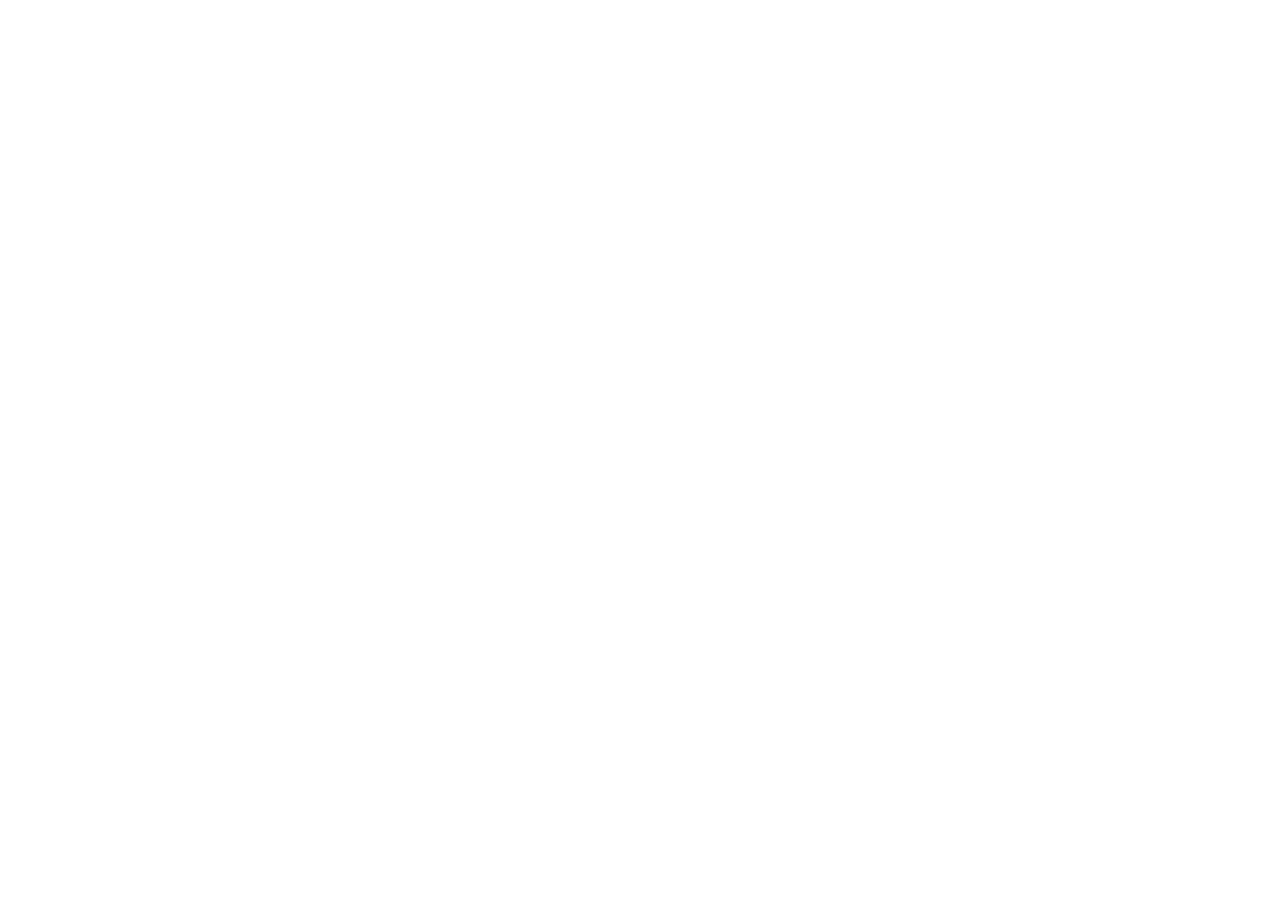
==== 02/Home work 2/Inputs/inputs.html @ 46ea443f "my first inputs" ====
<!DOCTYPE html>
<html lang="en">
  <head>
    <meta charset="UTF-8" />
    <meta http-equiv="X-UA-Compatible" content="IE=edge" />
    <meta name="viewport" content="width=device-width, initial-scale=1.0" />
    <title>Types of inputs</title>
  </head>
  <body>
    <form action=""></form>
  </body>
</html>
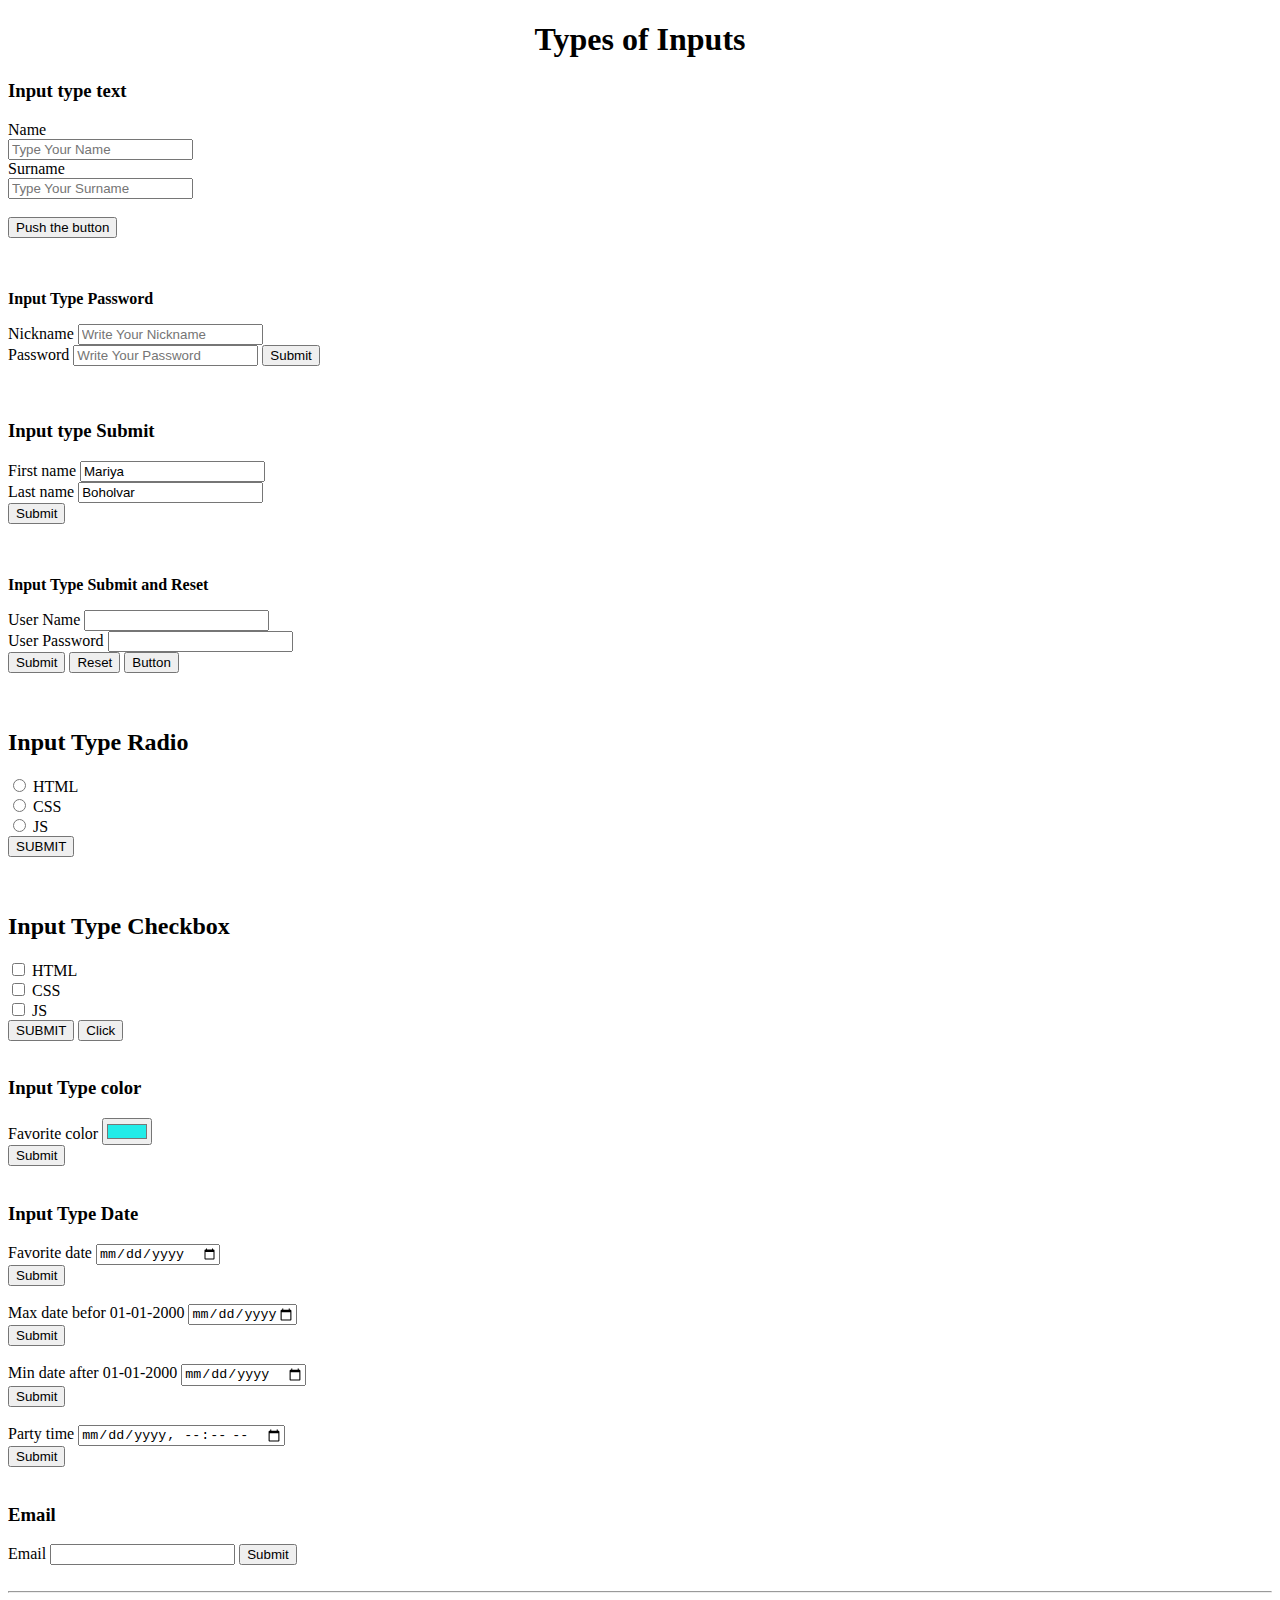
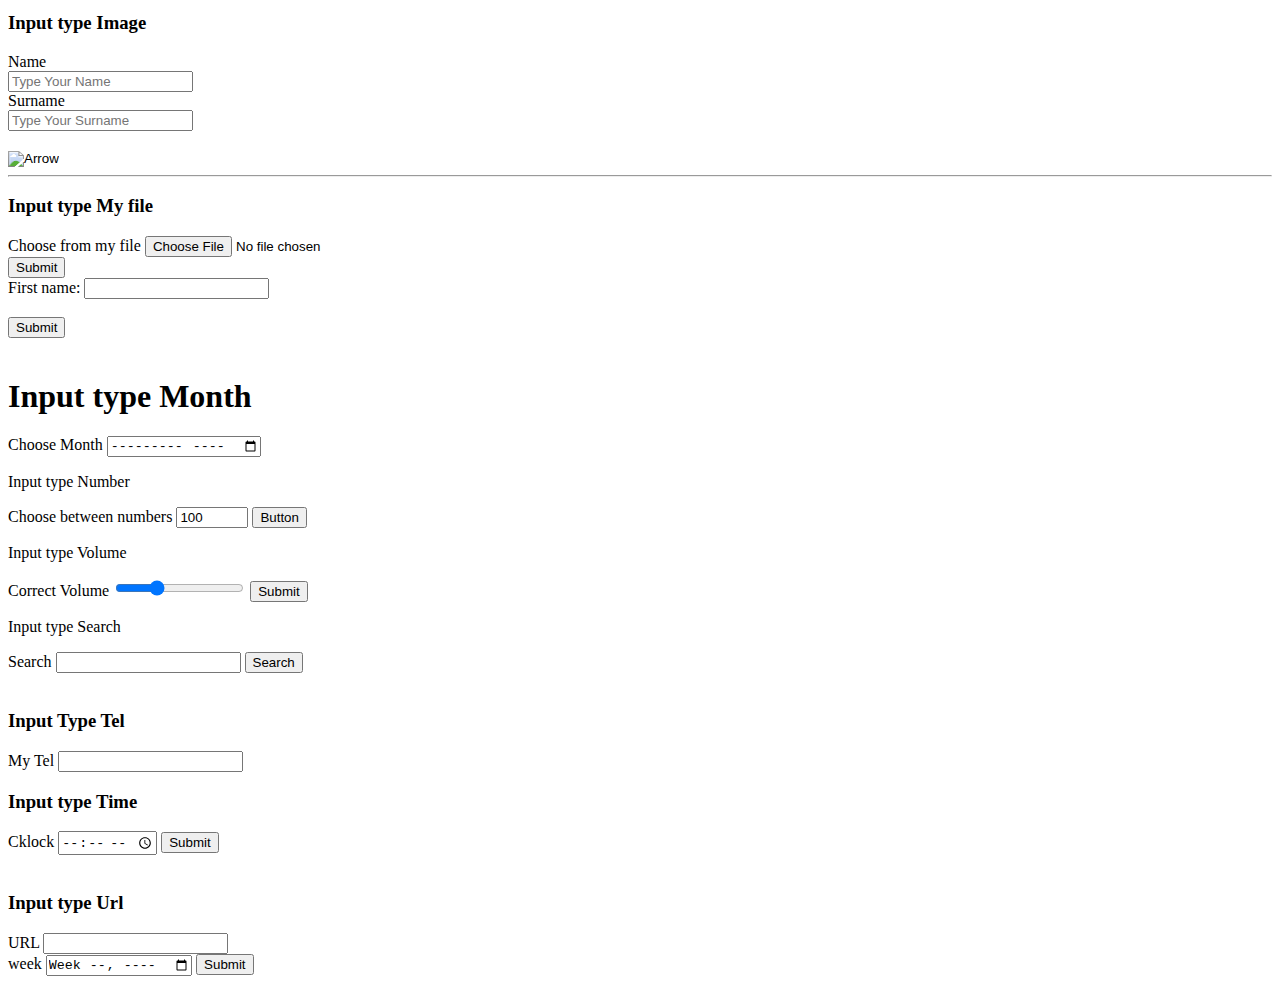
==== commit 267763e5: "Inputs" ====
--- a/02/Home work 2/Inputs/inputs.html
+++ b/02/Home work 2/Inputs/inputs.html
@@ -7,6 +7,262 @@
     <title>Types of inputs</title>
   </head>
   <body>
-    <form action=""></form>
+    <h1 style="text-align: center">
+      <strong>Types of Inputs</strong>
+    </h1>
+    <form action="">
+      <div>
+        <h3><strong>Input type text</strong></h3>
+        <label for="name">Name</label><br />
+        <input type="text" id="name" placeholder="Type Your Name" /><br />
+        <label for="sname">Surname</label><br />
+        <input type="text" id="sname" placeholder="Type Your Surname" /><br />
+        <br />
+        <input type="button" value="Push the button" />
+      </div>
+
+      <br />
+      <br />
+
+      <div>
+        <p><strong>Input Type Password</strong></p>
+        <label for="nickname">Nickname</label>
+        <input
+          type="text"
+          name="nickname"
+          id="nickname"
+          placeholder="Write Your Nickname"
+        />
+        <br />
+        <label for="password">Password</label>
+        <input
+          type="password"
+          name="password"
+          id="password"
+          placeholder="Write Your Password"
+        />
+        <input type="submit" value="Submit" />
+      </div>
+
+      <br />
+      <br />
+
+      <div>
+        <h3>Input type Submit</h3>
+        <label for="fname">First name</label>
+        <input type="text" name="fname" id="fname" value="Mariya" />
+        <br />
+        <label for="lname">Last name</label>
+        <input type="text" name="lname" id="lname" value="Boholvar" />
+        <br />
+        <input type="submit" value="Submit" />
+      </div>
+    </form>
+
+    <br />
+    <br />
+
+    <form action="">
+      <div>
+        <p><strong>Input Type Submit and Reset</strong></p>
+        <label for="user">User Name</label>
+        <input type="text" id="user" />
+        <br />
+        <label for="user password">User Password</label>
+        <input type="password" id="user password" />
+        <br />
+        <input type="submit" value="Submit" onclick="alert('Thanks')" />
+        <input type="reset" value="Reset" onclick="alert('Thanks')" />
+        <input type="button" value="Button" onclick="alert('Thanks')" />
+      </div>
+      <br />
+      <br />
+
+      <div>
+        <h2>Input Type Radio</h2>
+
+        <input type="radio" id="html" name="radio" />
+        <label for="html">HTML</label>
+        <br />
+        <input type="radio" id="css" name="radio" />
+        <label for="css">CSS</label>
+        <br />
+        <input type="radio" id="js" name="radio" />
+        <label for="js">JS</label>
+        <br />
+
+        <input type="submit" value="SUBMIT" />
+      </div>
+      <br />
+      <br />
+
+      <div>
+        <h2>Input Type Checkbox</h2>
+
+        <input type="checkbox" id="check1" name="checkbox" />
+        <label for="check1">HTML</label>
+        <br />
+        <input type="checkbox" id="check2" name="checkbox" />
+        <label for="check2">CSS</label>
+        <br />
+        <input type="checkbox" id="check3" name="checkbox" />
+        <label for="check3">JS</label>
+        <br />
+        <input type="submit" value="SUBMIT" />
+        <input type="button" value="Click" onclick="alert('Good job')" />
+      </div>
+      <br />
+
+      <div>
+        <h3>Input Type color</h3>
+
+        <label for="favcolor">Favorite color</label>
+        <input type="color" name="favcolor" id="favcolor" value="#22ECE8" />
+        <br />
+        <input type="submit" value="Submit" />
+      </div>
+      <br />
+      <div>
+        <h3>Input Type Date</h3>
+
+        <label for="favdate">Favorite date</label>
+        <input type="date" name="favdate" id="favdate" />
+        <br />
+        <input type="submit" value="Submit" />
+        <br />
+        <br />
+
+        <label for="datemax">Max date befor 01-01-2000</label>
+        <input type="date" name="datemax" id="datemax" max="2000-01-01" />
+        <br />
+        <input type="submit" value="Submit" />
+
+        <br />
+        <br />
+        <label for="mindate">Min date after 01-01-2000</label>
+        <input type="date" name="mindate" id="mindate" min="2000-01-01" />
+        <br />
+        <input type="submit" value="Submit" />
+
+        <br />
+        <br />
+        <label for="party">Party time</label>
+        <input type="datetime-local" name="party" id="party" />
+        <br />
+        <input type="submit" value="Submit" />
+      </div>
+      <br />
+
+      <div>
+        <h3>Email</h3>
+        <label for="email">Email</label>
+        <input type="email" name="email" id="email" />
+        <!-- <input type="hidden" id="custEmail" name="custEmail" value="100" /> Не зрозумів, як саме працює input - Hiden$$-->
+
+        <input type="submit" value="Submit" />
+      </div>
+
+      <br />
+      <hr />
+      <div>
+        <h3><strong>Input type Image</strong></h3>
+        <label for="name 1">Name</label><br />
+        <input type="text" id="name 1" placeholder="Type Your Name" /><br />
+        <label for="sname 1">Surname</label><br />
+        <input type="text" id="sname 1" placeholder="Type Your Surname" /><br />
+        <br />
+        <input
+          type="image"
+          src="https://www.w3schools.com/html/img_submit.gif"
+          alt="Arrow"
+        />
+        <br />
+        <hr />
+        <h3>Input type My file</h3>
+        <label for="myfile">Choose from my file</label>
+        <input type="file" id="myfile" name="myfile" />
+        <br />
+        <input type="button" value="Submit" />
+      </div>
+
+      <div>
+        <label for="fname">First name:</label>
+        <input type="text" id="fname" name="fname" /><br /><br />
+        <input type="hidden" id="custId" name="custId" value="3487" />
+        <input type="submit" value="Submit" />
+      </div>
+
+      <br />
+      <di>
+        <h1>Input type Month</h1>
+        <label name="Month">Choose Month</label>
+        <input type="month" id="Month" name="Month" />
+      </di>
+
+      <br />
+      <di>
+        <p>Input type Number</p>
+        <label name="numbers">Choose between numbers</label>
+        <input
+          type="number"
+          id="numbers"
+          name="numbers"
+          min="-500"
+          max="500"
+          step="50"
+          value="100"
+        />
+        <input type="submit" value="Button" />
+      </di>
+      <br />
+      <di>
+        <p>Input type Volume</p>
+        <label name="Volume">Correct Volume</label>
+        <input
+          type="range"
+          id="Volume"
+          name="Volume"
+          min="0"
+          max="100"
+          value="30"
+        />
+        <input type="submit" value="Submit" />
+      </di>
+      <br />
+      <div>
+        <p>Input type Search</p>
+        <label name="GSaerch">Search</label>
+        <input type="search" id="GSaerch" />
+        <input type="submit" value="Search" />
+      </div>
+      <br />
+      <h3>Input Type Tel</h3>
+      <label for="mytel">My Tel</label>
+      <input
+        type="tel"
+        id="mytel"
+        name="mytel"
+        pattern="[0-9]{3}-[0-9]{2}-[0-9]{3}"
+        required
+      />
+      <br />
+      <h3>Input type Time</h3>
+      <div>
+        <label for="cklock">Cklock</label>
+        <input type="time" id="cklock" name="cklock" />
+        <input type="button" value="Submit" />
+      </div>
+
+      <br />
+      <h3>Input type Url</h3>
+      <div>
+        <label for="homepage">URL</label>
+        <input type="url" id="homepage" name="homepage" />
+        <br />
+        <label for="week">week</label>
+        <input type="week" id="week" />
+        <input type="button" value="Submit" />
+      </div>
+    </form>
   </body>
 </html>
